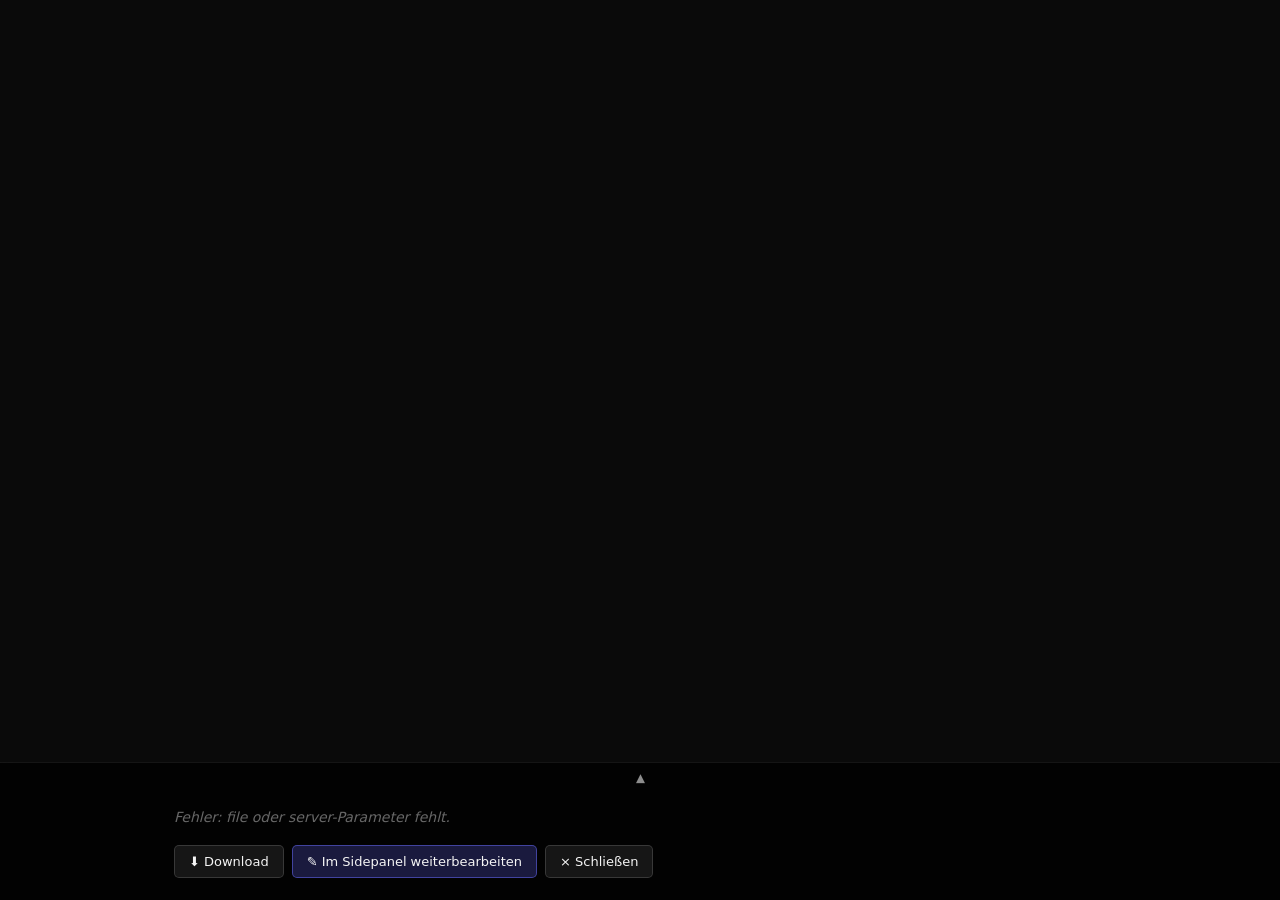
==== extension/lightbox/lightbox.html @ 070f2894 "Feature: Vault-Explorer mit FAB-Chat, Datei-Chat, klickbare Citations + Wikilinks Hauptarbeit dieser" ====
<!DOCTYPE html>
<html lang="de">
<head>
  <meta charset="UTF-8" />
  <title>EwtosBrain — Bild</title>
  <link rel="stylesheet" href="lightbox.css" />
</head>
<body>
  <div id="stage">
    <img id="img" alt="" />
  </div>

  <div id="overlay" class="open">
    <button id="toggle" title="Prompt ein-/ausblenden" type="button">▾</button>
    <div id="overlay-body">
      <div id="meta"></div>
      <div id="prompt"></div>
      <div id="actions">
        <button id="dl" type="button">⬇ Download</button>
        <button id="edit" type="button">✎ Im Sidepanel weiterbearbeiten</button>
        <button id="close" type="button">× Schließen</button>
      </div>
    </div>
  </div>

  <script src="lightbox.js"></script>
</body>
</html>
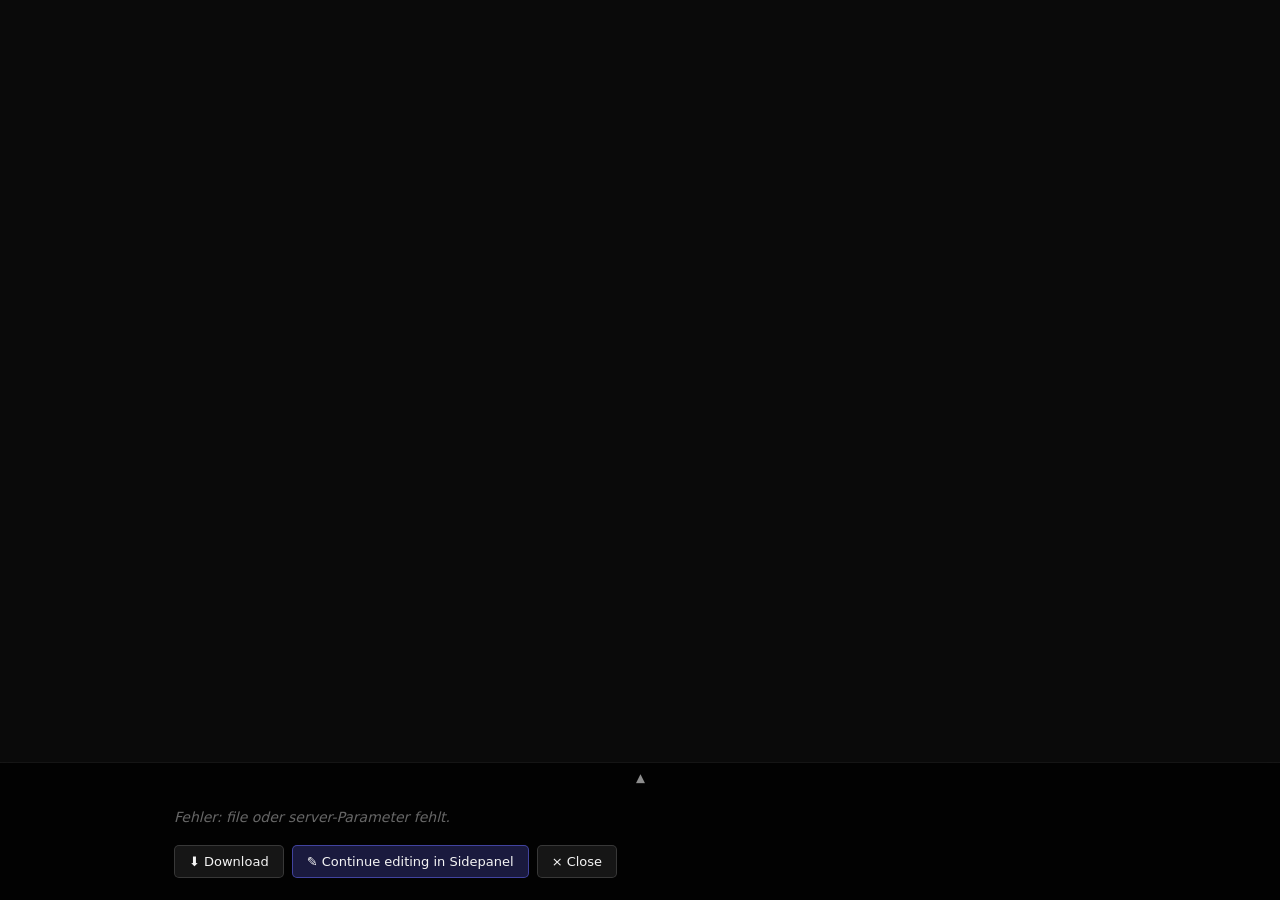
==== commit ece47c53: "feat: i18n Phase A — Extension string substitution + entry-point wiring - chat.js, notes.js, bookmar" ====
--- a/extension/lightbox/lightbox.html
+++ b/extension/lightbox/lightbox.html
@@ -1,8 +1,8 @@
 <!DOCTYPE html>
-<html lang="de">
+<html lang="en">
 <head>
   <meta charset="UTF-8" />
-  <title>EwtosBrain — Bild</title>
+  <title>EwtosBrain — Image</title>
   <link rel="stylesheet" href="lightbox.css" />
 </head>
 <body>
@@ -11,18 +11,23 @@
   </div>
 
   <div id="overlay" class="open">
-    <button id="toggle" title="Prompt ein-/ausblenden" type="button">▾</button>
+    <button id="toggle" title="" data-i18n-title="lightbox.toggle_prompt" type="button">▾</button>
     <div id="overlay-body">
       <div id="meta"></div>
       <div id="prompt"></div>
       <div id="actions">
-        <button id="dl" type="button">⬇ Download</button>
-        <button id="edit" type="button">✎ Im Sidepanel weiterbearbeiten</button>
-        <button id="close" type="button">× Schließen</button>
+        <button id="dl" type="button" data-i18n="lightbox.download">⬇ Download</button>
+        <button id="edit" type="button" data-i18n="lightbox.edit_in_sidepanel">✎ Continue editing in Sidepanel</button>
+        <button id="close" type="button" data-i18n="lightbox.close">× Close</button>
       </div>
     </div>
   </div>
 
   <script src="lightbox.js"></script>
+  <script type="module">
+    import { initI18n, localizeDom } from '../i18n/i18n.js';
+    await initI18n();
+    localizeDom();
+  </script>
 </body>
 </html>
